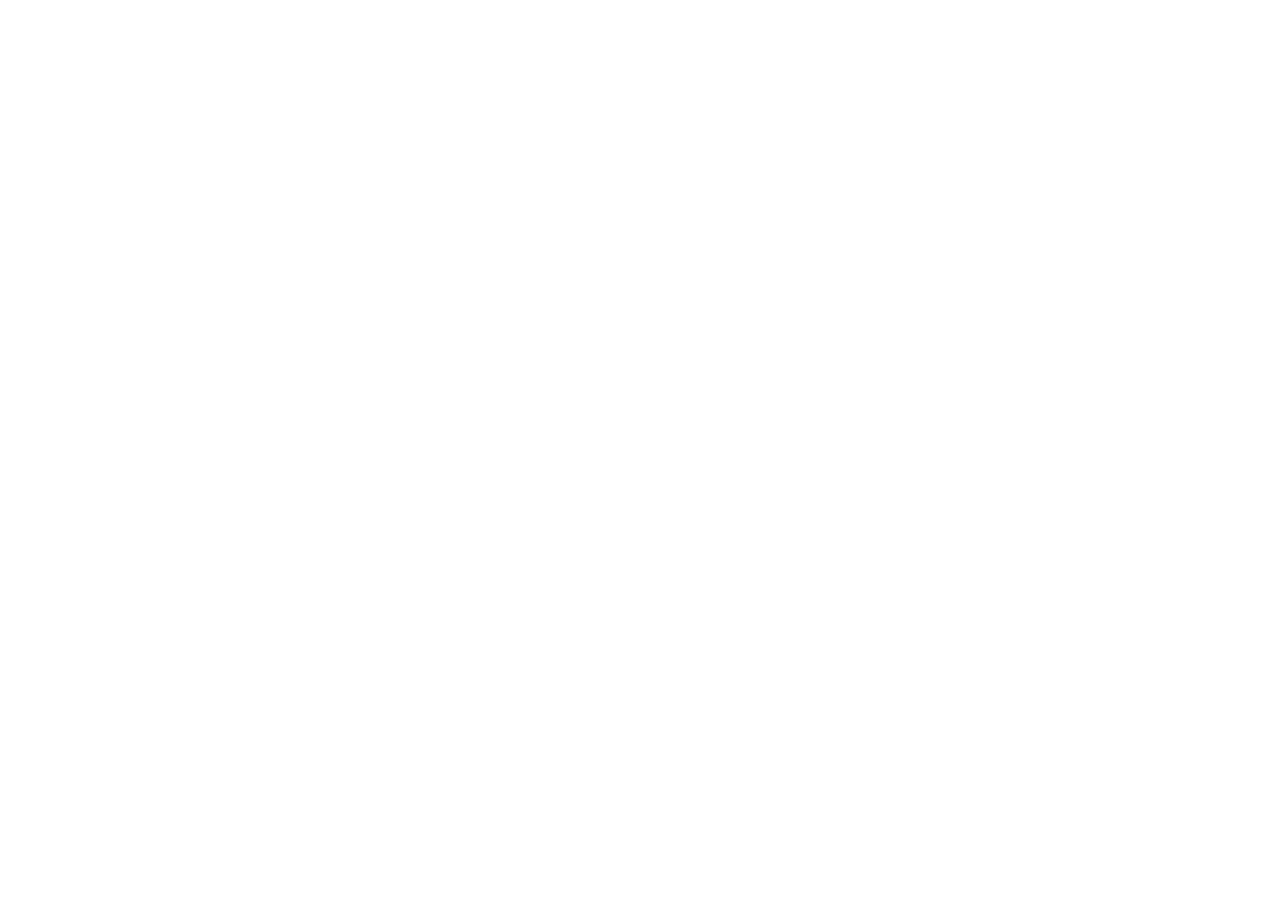
==== rps.HTML @ d686d87e "moved the variable loss to the top of the for loop in the function, game" ====
<!DOCTYPE html>
<html lang="en">
<head>
    <meta charset="UTF-8">
    <meta name="viewport" content="width=device-width, initial-scale=1.0">
    <title>Document</title>
</head>
<body>
    <script>
        // The function computerplay randomly returns Rock, Paper, or Scissors
        function computerPlay() {
            const rps = ['rock', 'paper', 'scissors'];
            const random = Math.floor(Math.random() * rps.length);
            return(rps[random]);
        }
        // The function decidewinner takes two parameters user, and computer and returns an announcement that tells the user if they won or lost
        function decideWinner(user, computer) {
            user = user.toLowerCase()
            let announceWinner = (`you win ${user} beats ${computer}`);
            let announceLoser = (`you loose ${computer} beats ${user}`);
            
            switch (user) {
                case computer:
                    return (`Tie! You both played ${user}. No Point!`);
                    break;

                case 'rock':
                    if (computer == 'scissors') {
                        return (announceWinner);
                    }
                    else {
                        return (announceLoser);
                    }
                    break;
                
                case 'paper':
                     if (computer == 'rock') {
                        return (announceWinner);
                    }
                    else {
                        return (announceLoser);
                    }
                    break;
                case 'scissors':
                    if (computer == 'rock') {
                        return (announceWinner);
                    }
                    else {
                        return (announceLoser);
                    }
                    break
                
            }
            }

            // Logs the amount of wins and losses for the user in the console

        function roundAnnouncer(win, loss) {
            console.log(`Score: ${win} win, ${loss} losses`);
        }

            
            // creates a best of 5 rock,paper, scissors game. Awarding the user a point for win point for a win and a loss point for a loss. The round is not counted if there is a tie. 
        function game() {
            let win = 0;
            let loss = 0;
            for (i = 0; i < 5; i++){
                // uses a prompt to let the user input if they would liketo play rock paper scissors
                let user = prompt('Rock, Paper, Scissors');
                // takes the result of that prompt and the functioncompterPlay, which returns a randomly generated value ofrock, paper, or scissors, and passes it to decideWinner
                let winner = decideWinner(user, computerPlay())
                ;
                // if win/loss is in the string add a win/loss if there isa tie do not count that round in the 5 round total. Callroundannouncer at the end of each round
                console.log(winner);
                if (winner.search('win') > -1){
                    win++;
                    if (win === 3){
                        roundAnnouncer(win, loss);
                        break;
                    }
                }
                else if(winner.search('Tie') > -1){
                    i--;
                }
                else {
                    loss++;
                    if (loss === 3) {
                        roundAnnouncer(win, loss);
                        break;
                    }
                } 
                roundAnnouncer(win, loss);
            }
            // Best of 5 game has ended. Notify user if they won or lost
            if (win > loss){
                console.log('You Won!');
            }
            else {
                console.log('You Lost!');
            }
    }
        game();

    </script>
</body>
</html>
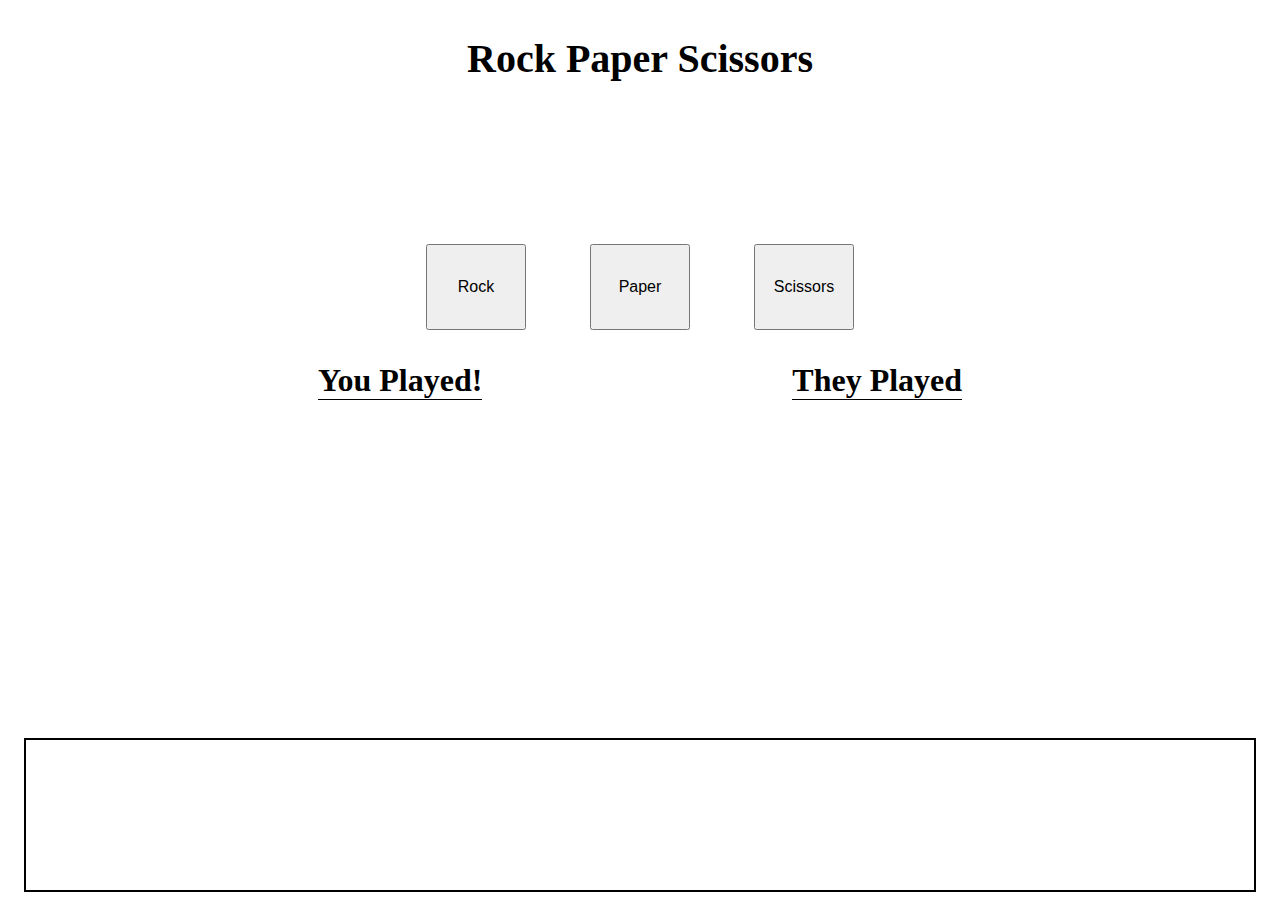
==== commit 1ce592e2: "updated rock paper scissors UI" ====
--- a/rps.HTML
+++ b/rps.HTML
@@ -3,104 +3,35 @@
 <head>
     <meta charset="UTF-8">
     <meta name="viewport" content="width=device-width, initial-scale=1.0">
-    <title>Document</title>
+    <title>Rock Paper Scissors</title>
+    <link rel="stylesheet" href="styles.css">
 </head>
 <body>
-    <script>
-        // The function computerplay randomly returns Rock, Paper, or Scissors
-        function computerPlay() {
-            const rps = ['rock', 'paper', 'scissors'];
-            const random = Math.floor(Math.random() * rps.length);
-            return(rps[random]);
-        }
-        // The function decidewinner takes two parameters user, and computer and returns an announcement that tells the user if they won or lost
-        function decideWinner(user, computer) {
-            user = user.toLowerCase()
-            let announceWinner = (`you win ${user} beats ${computer}`);
-            let announceLoser = (`you loose ${computer} beats ${user}`);
+    <h1>Rock Paper Scissors</h1>
+    <div class="wrapper">
+        <button class="Rock">Rock</button>
+        <button class="Paper">Paper</button>
+        <button class="Scissors">Scissors</button>
+    </div>
+    <div class="player">
+        <div class="announcements">
+            <h2>You Played!</h2>
+            <div class="played youPlayed">
+
+            </div>
+        </div>
+        <div class="announcements">
+            <h3>They Played</h3>
+            <div class="played compPlayed">
             
-            switch (user) {
-                case computer:
-                    return (`Tie! You both played ${user}. No Point!`);
-                    break;
+            </div>
+        </div>
+        
+    </div>
+    <div class="result">
 
-                case 'rock':
-                    if (computer == 'scissors') {
-                        return (announceWinner);
-                    }
-                    else {
-                        return (announceLoser);
-                    }
-                    break;
-                
-                case 'paper':
-                     if (computer == 'rock') {
-                        return (announceWinner);
-                    }
-                    else {
-                        return (announceLoser);
-                    }
-                    break;
-                case 'scissors':
-                    if (computer == 'rock') {
-                        return (announceWinner);
-                    }
-                    else {
-                        return (announceLoser);
-                    }
-                    break
-                
-            }
-            }
+    </div>
+<script src="script.js"></script>
+</body>
 
-            // Logs the amount of wins and losses for the user in the console
-
-        function roundAnnouncer(win, loss) {
-            console.log(`Score: ${win} win, ${loss} losses`);
-        }
-
-            
-            // creates a best of 5 rock,paper, scissors game. Awarding the user a point for win point for a win and a loss point for a loss. The round is not counted if there is a tie. 
-        function game() {
-            let win = 0;
-            let loss = 0;
-            for (i = 0; i < 5; i++){
-                // uses a prompt to let the user input if they would liketo play rock paper scissors
-                let user = prompt('Rock, Paper, Scissors');
-                // takes the result of that prompt and the functioncompterPlay, which returns a randomly generated value ofrock, paper, or scissors, and passes it to decideWinner
-                let winner = decideWinner(user, computerPlay())
-                ;
-                // if win/loss is in the string add a win/loss if there isa tie do not count that round in the 5 round total. Callroundannouncer at the end of each round
-                console.log(winner);
-                if (winner.search('win') > -1){
-                    win++;
-                    if (win === 3){
-                        roundAnnouncer(win, loss);
-                        break;
-                    }
-                }
-                else if(winner.search('Tie') > -1){
-                    i--;
-                }
-                else {
-                    loss++;
-                    if (loss === 3) {
-                        roundAnnouncer(win, loss);
-                        break;
-                    }
-                } 
-                roundAnnouncer(win, loss);
-            }
-            // Best of 5 game has ended. Notify user if they won or lost
-            if (win > loss){
-                console.log('You Won!');
-            }
-            else {
-                console.log('You Lost!');
-            }
-    }
-        game();
-
-    </script>
-</body>
 </html>--- a/styles.css
+++ b/styles.css
@@ -0,0 +1,58 @@
+/* styles */
+html,
+html * {
+  font-size: 16px;
+}
+h1 {
+  text-align: center;
+  font-size: 2.5rem;
+  flex: 1;
+}
+body {
+  height: 100vh;
+  display: flex;
+  flex-direction: column;
+}
+.wrapper {
+  display: flex;
+  justify-content: center;
+  flex: 1;
+}
+
+button {
+  margin: 2rem;
+  width: 100px;
+  text-align: center;
+  padding: 20px 10px;
+}
+
+.player {
+  display: flex;
+  justify-content: space-evenly;
+  align-content: flex-start;
+
+  flex: 1;
+}
+
+.announcements h2,
+h3 {
+  margin: 0px;
+  font-size: 2rem;
+  border-bottom: 1px black solid;
+}
+.announcements {
+  height: 40vh;
+  text-align: center;
+}
+
+.result {
+  flex: 1;
+  border: black solid 2px;
+  margin: 1rem;
+}
+
+.handSelections {
+  width: 100vw;
+  height: 10vh;
+  border: solid 1px red;
+}
